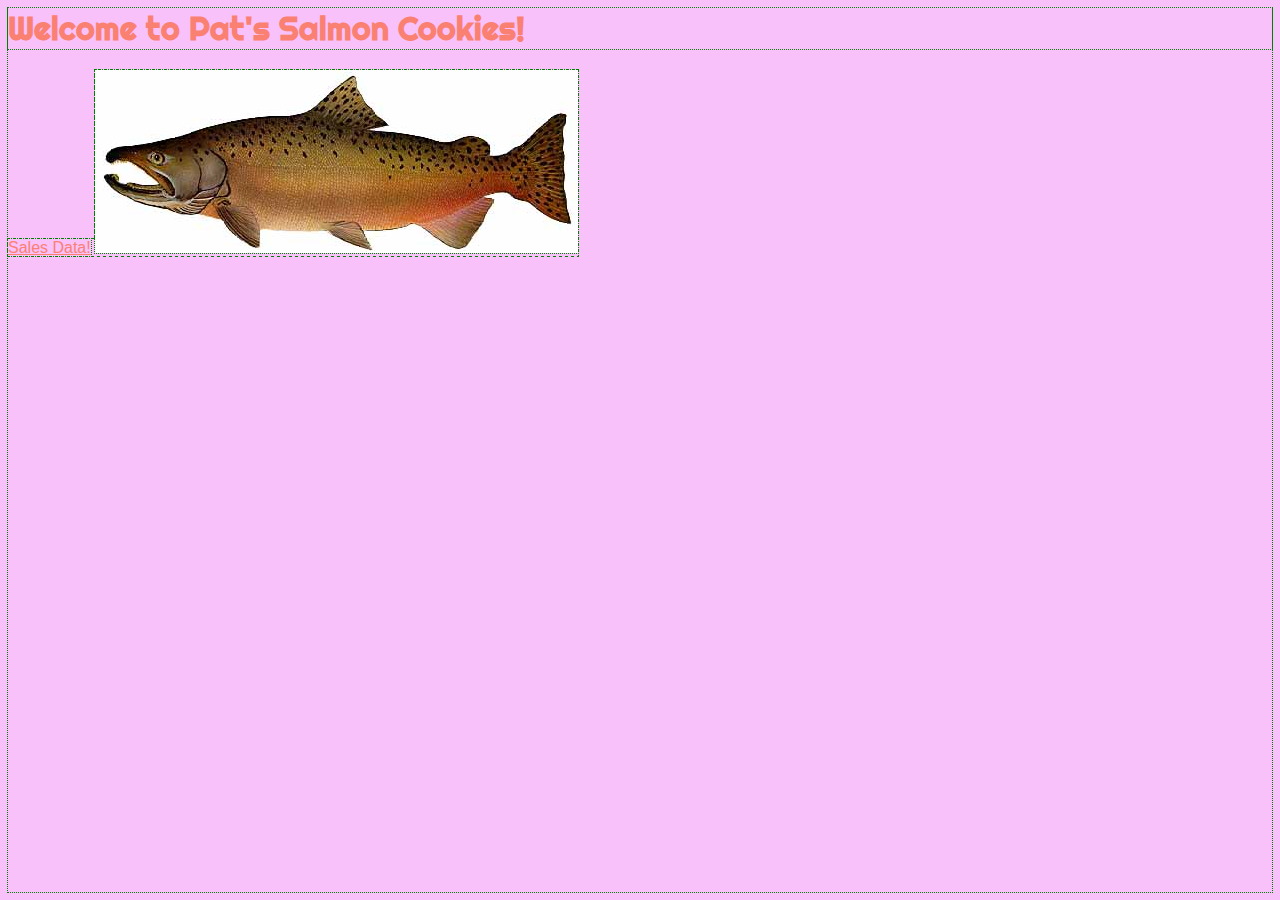
==== index.html @ 00e1e44e "did all the objects" ====
<DOCTYPE html>
    <html>
     <head>
       <meta charset="utf-8">
       <title>Salmon Cookies</title>
       <link rel="stylesheet" href="style.css">
       <link href="https://fonts.googleapis.com/css?family=Righteous" rel="stylesheet">
     </head>
     <body>
       <h1>Welcome to Pat's Salmon Cookies!</h1>
       <a href="sales.html">Sales Data!</a>
       <img src="/images/chinook.jpg">
     </body>
     <script src="app.js"></script>
    </html>
---- style.css ----
* {
    color: salmon;
    font-family: 'Helvetica', sans-serif;
    outline: 1px dotted green;
   }
   li {
    color: #777;
   }
  
   h1, h2 {
    font-family: 'Righteous', cursive;
   }
   
   body {
       
       background-color: #F8C1FA;
   }
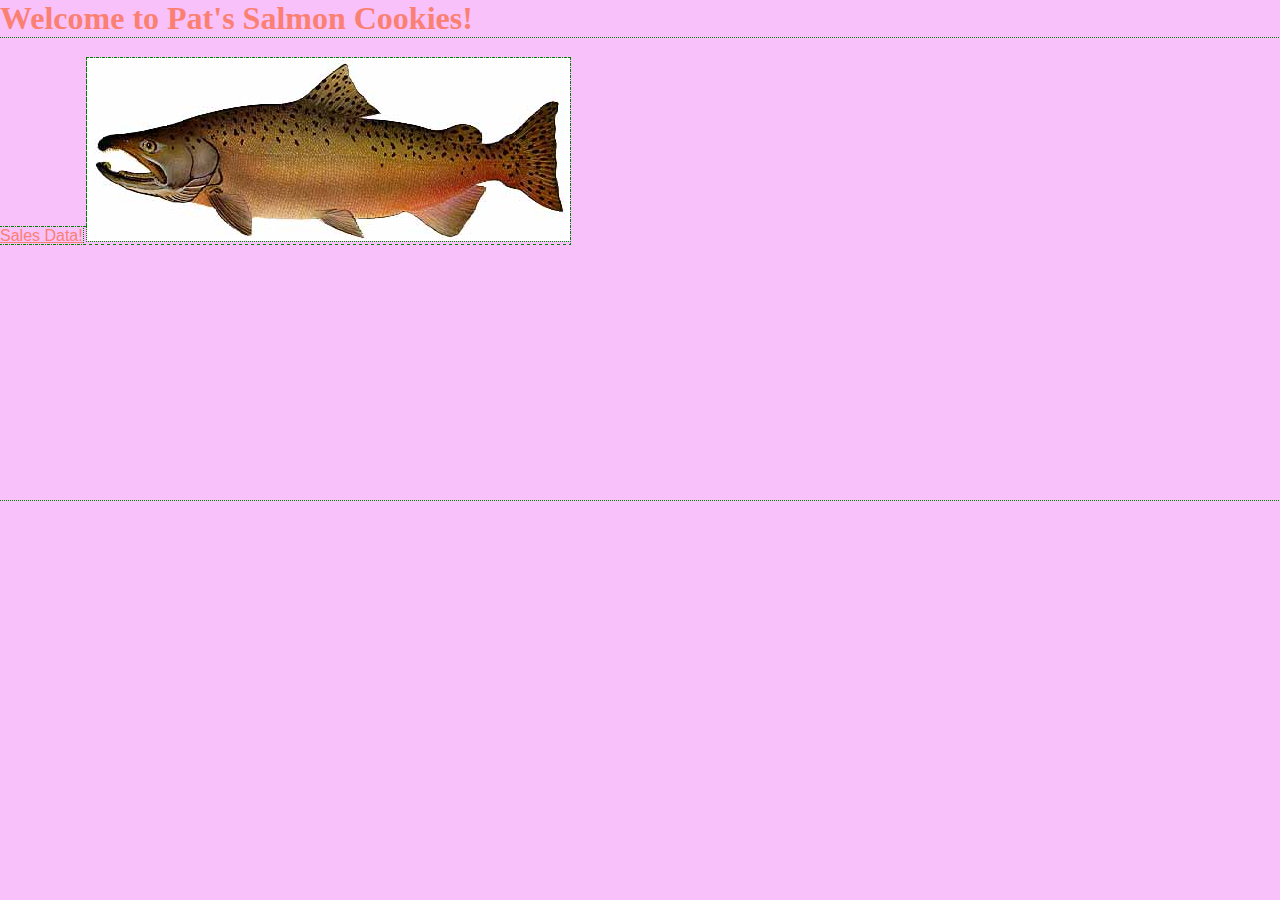
==== commit 0de419d7: "for nate" ====
--- a/index.html
+++ b/index.html
@@ -3,7 +3,7 @@
      <head>
        <meta charset="utf-8">
        <title>Salmon Cookies</title>
-       <link rel="stylesheet" href="style.css">
+       <link rel="stylesheet" href="style.css"
        <link href="https://fonts.googleapis.com/css?family=Righteous" rel="stylesheet">
      </head>
      <body>
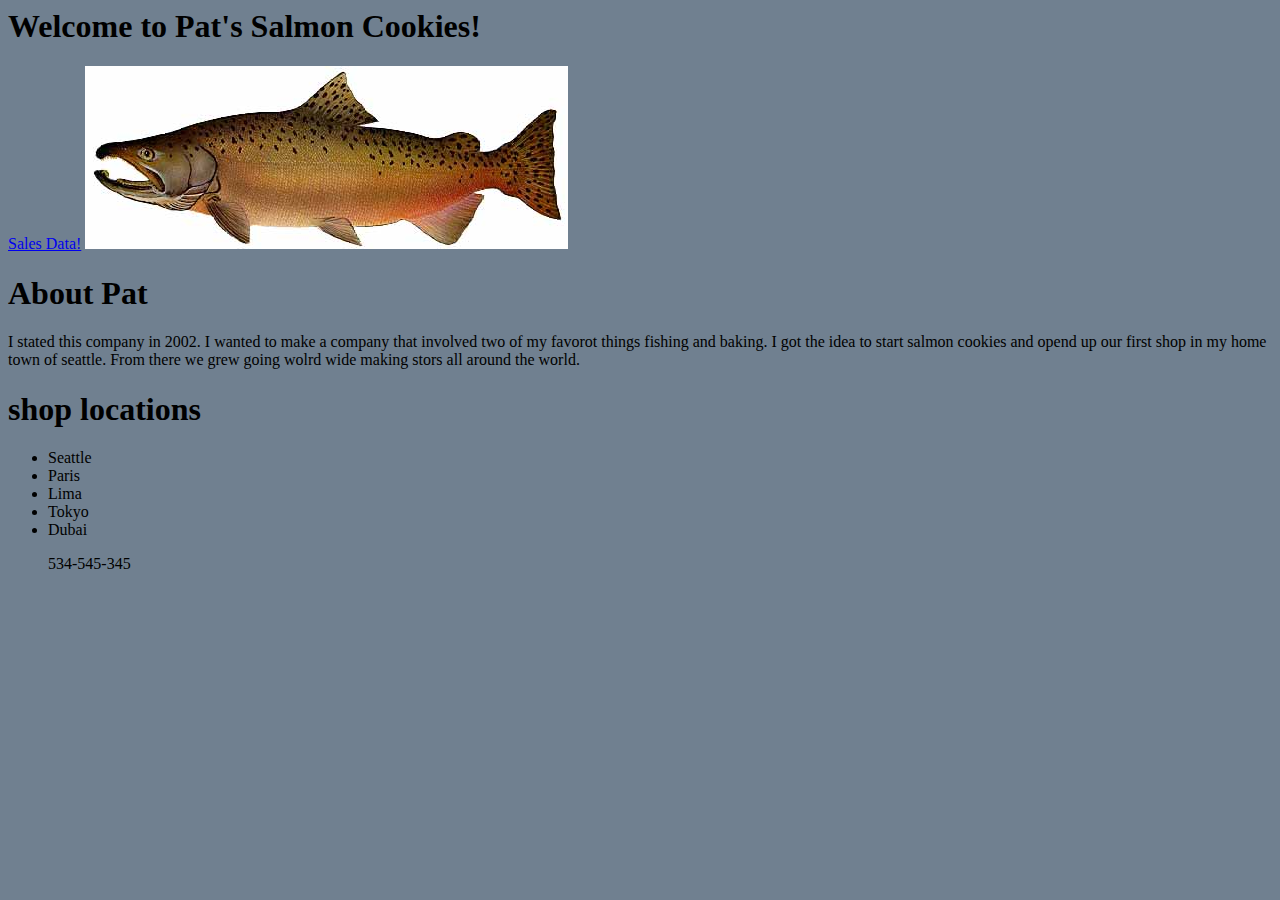
==== commit 1191546c: "worked on home" ====
--- a/index.html
+++ b/index.html
@@ -3,13 +3,28 @@
      <head>
        <meta charset="utf-8">
        <title>Salmon Cookies</title>
-       <link rel="stylesheet" href="style.css"
+       <link rel="stylesheet" href="home.css">
        <link href="https://fonts.googleapis.com/css?family=Righteous" rel="stylesheet">
      </head>
      <body>
        <h1>Welcome to Pat's Salmon Cookies!</h1>
        <a href="sales.html">Sales Data!</a>
        <img src="/images/chinook.jpg">
+       <section>
+         <h1>About Pat</h1>
+         <p>I stated this company in 2002.  I wanted to make a company that involved two of my favorot things fishing and baking.  I got the idea to start salmon cookies and opend up our first shop in my home town of seattle.  From there we grew going wolrd wide making stors all around the world.</p>
+       </section>
+       <section>
+         <h1>shop locations</h1>
+         <ul>
+           <li>Seattle</li>
+           <li>Paris</li>
+           <li>Lima</li>
+           <li>Tokyo</li>
+           <li>Dubai</li>
+           <p>534-545-345</p>
+         </ul>
+       </section>
      </body>
      <script src="app.js"></script>
     </html>
--- a/home.css
+++ b/home.css
@@ -0,0 +1,3 @@
+body{
+    background-color: slategray;
+}
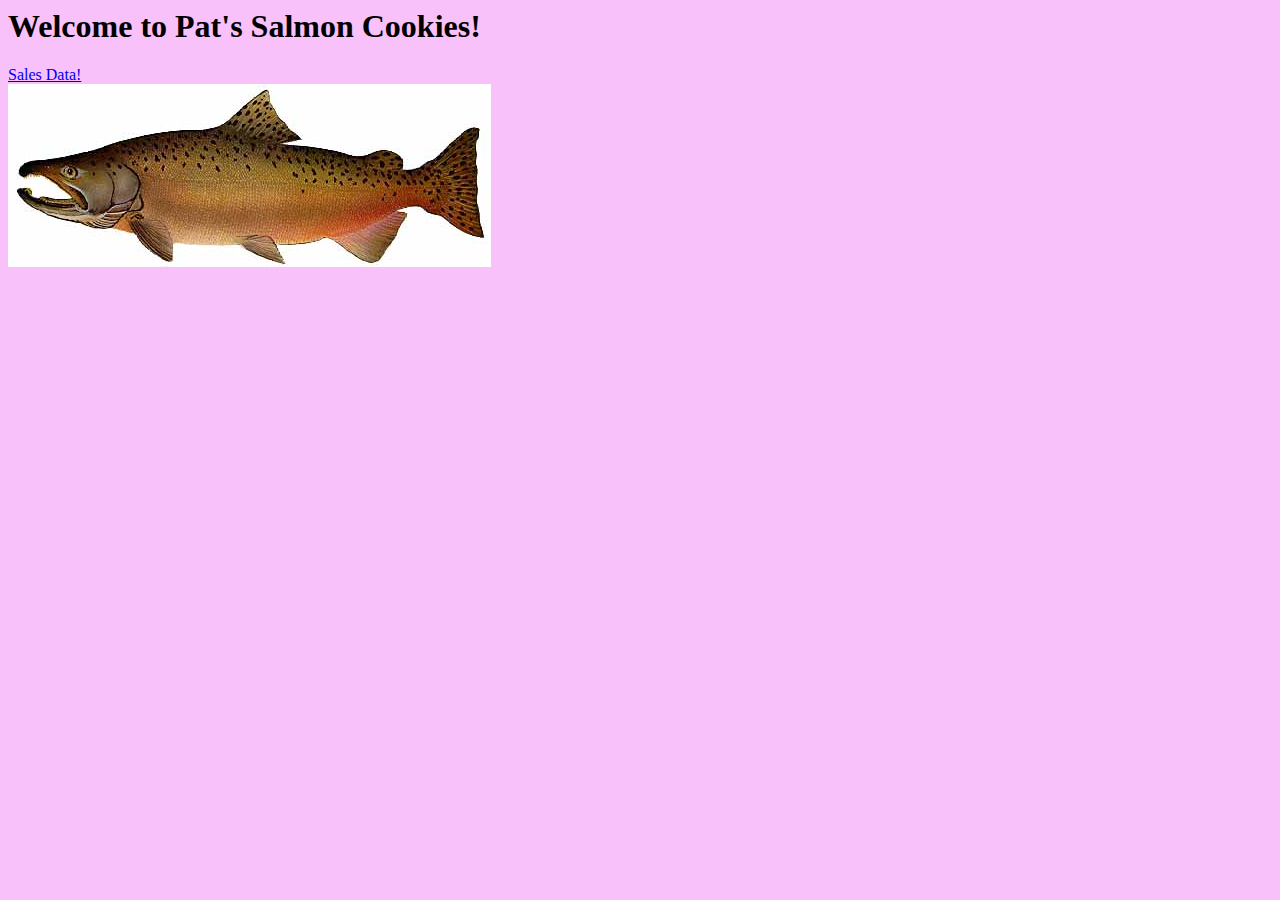
==== commit 6607c3dc: "yes#4" ====
--- a/index.html
+++ b/index.html
@@ -9,22 +9,9 @@
      <body>
        <h1>Welcome to Pat's Salmon Cookies!</h1>
        <a href="sales.html">Sales Data!</a>
+       <main>
        <img src="/images/chinook.jpg">
-       <section>
-         <h1>About Pat</h1>
-         <p>I stated this company in 2002.  I wanted to make a company that involved two of my favorot things fishing and baking.  I got the idea to start salmon cookies and opend up our first shop in my home town of seattle.  From there we grew going wolrd wide making stors all around the world.</p>
-       </section>
-       <section>
-         <h1>shop locations</h1>
-         <ul>
-           <li>Seattle</li>
-           <li>Paris</li>
-           <li>Lima</li>
-           <li>Tokyo</li>
-           <li>Dubai</li>
-           <p>534-545-345</p>
-         </ul>
-       </section>
+      </main>
      </body>
      <script src="app.js"></script>
     </html>
--- a/home.css
+++ b/home.css
@@ -1,3 +1,3 @@
-body{
-    background-color: slategray;
+body {    
+    background-color: #F8C1FA;
 }
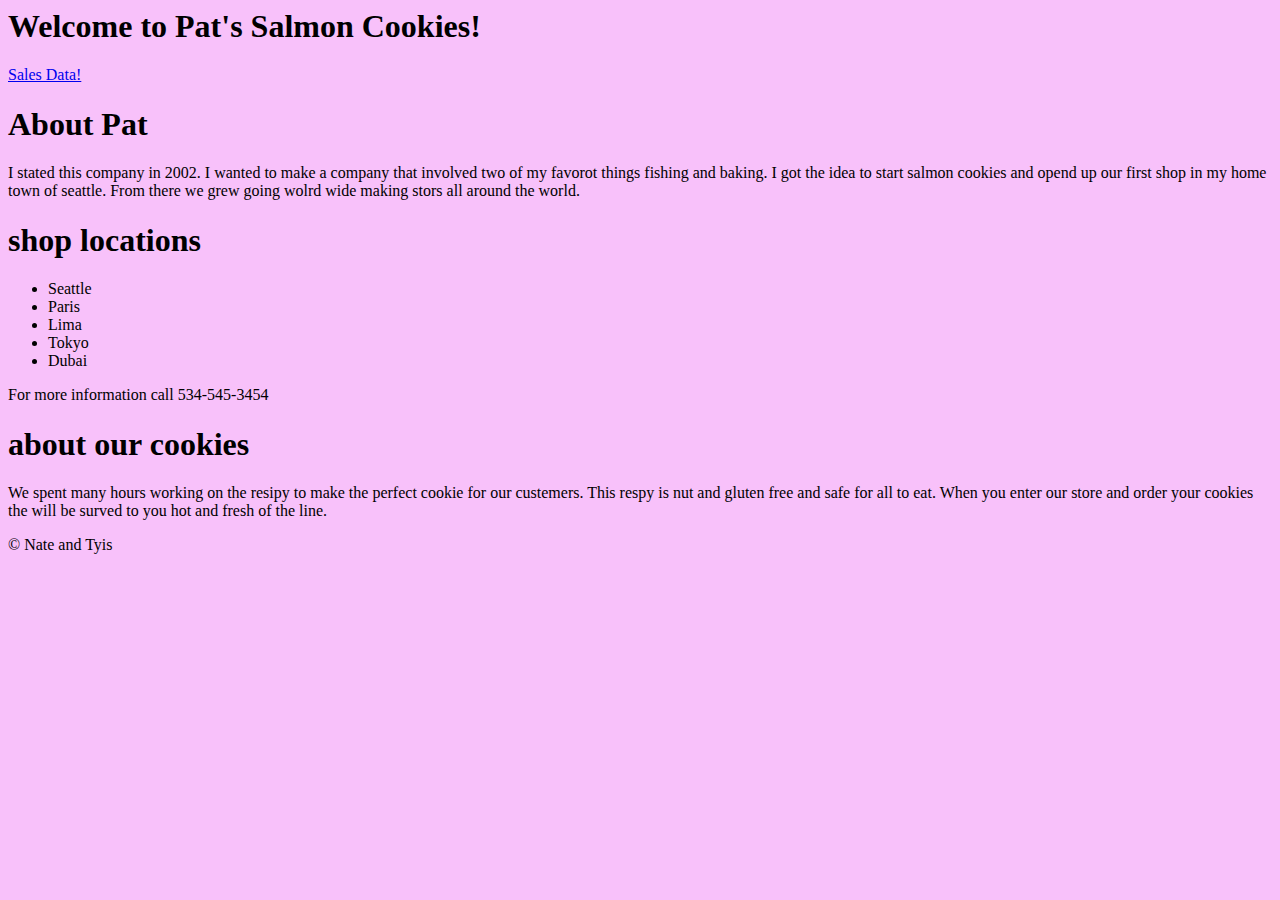
==== commit de557607: "HOME HTML IS DONE" ====
--- a/index.html
+++ b/index.html
@@ -9,9 +9,26 @@
      <body>
        <h1>Welcome to Pat's Salmon Cookies!</h1>
        <a href="sales.html">Sales Data!</a>
-       <main>
-       <img src="/images/chinook.jpg">
-      </main>
+       <section>
+         <h1>About Pat</h1>
+         <p>I stated this company in 2002.  I wanted to make a company that involved two of my favorot things fishing and baking.  I got the idea to start salmon cookies and opend up our first shop in my home town of seattle.  From there we grew going wolrd wide making stors all around the world.</p>
+       </section>
+       <section>
+         <h1>shop locations</h1>
+         <ul>
+           <li>Seattle</li>
+           <li>Paris</li>
+           <li>Lima</li>
+           <li>Tokyo</li>
+           <li>Dubai</li>
+         </ul>
+         <p>For more information call 534-545-3454</p>
+       </section>
+       <section>
+         <h1>about our cookies</h1>
+         <p>We spent many hours working on the resipy to make the perfect cookie for our custemers.  This respy is nut and gluten free and safe for all to eat.  When you enter our store and order your cookies the will be surved to you hot and fresh of the line.  </p>
+        </section>
+       <footer>&copy; Nate and Tyis</footer>
      </body>
      <script src="app.js"></script>
     </html>
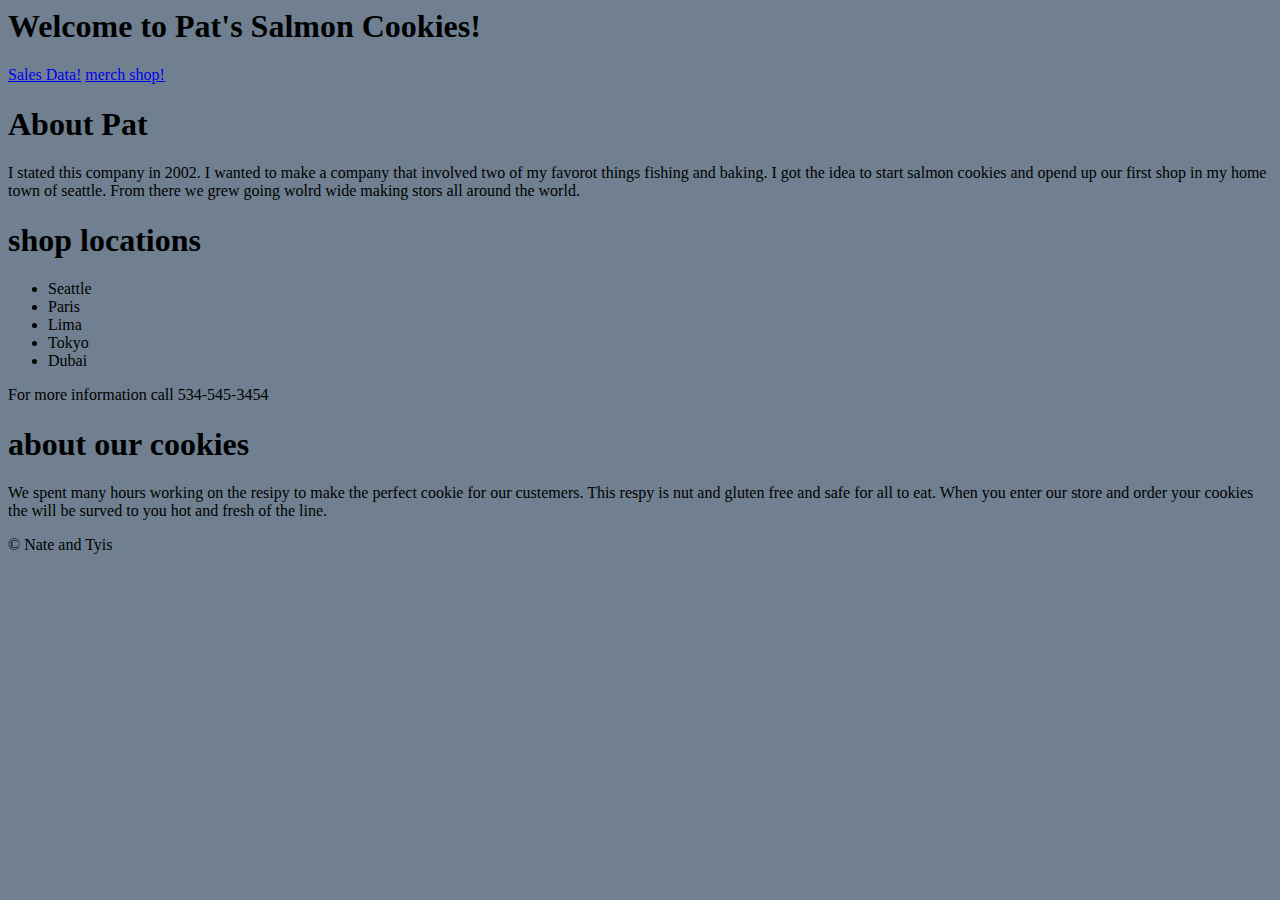
==== commit f5d8f873: "merch shop doneeeeeeee" ====
--- a/index.html
+++ b/index.html
@@ -9,6 +9,7 @@
      <body>
        <h1>Welcome to Pat's Salmon Cookies!</h1>
        <a href="sales.html">Sales Data!</a>
+       <a href="merch.html">merch shop!</a>
        <section>
          <h1>About Pat</h1>
          <p>I stated this company in 2002.  I wanted to make a company that involved two of my favorot things fishing and baking.  I got the idea to start salmon cookies and opend up our first shop in my home town of seattle.  From there we grew going wolrd wide making stors all around the world.</p>
--- a/home.css
+++ b/home.css
@@ -1,3 +1,4 @@
-body {    
-    background-color: #F8C1FA;
+
+body{
+    background-color: slategray;
 }
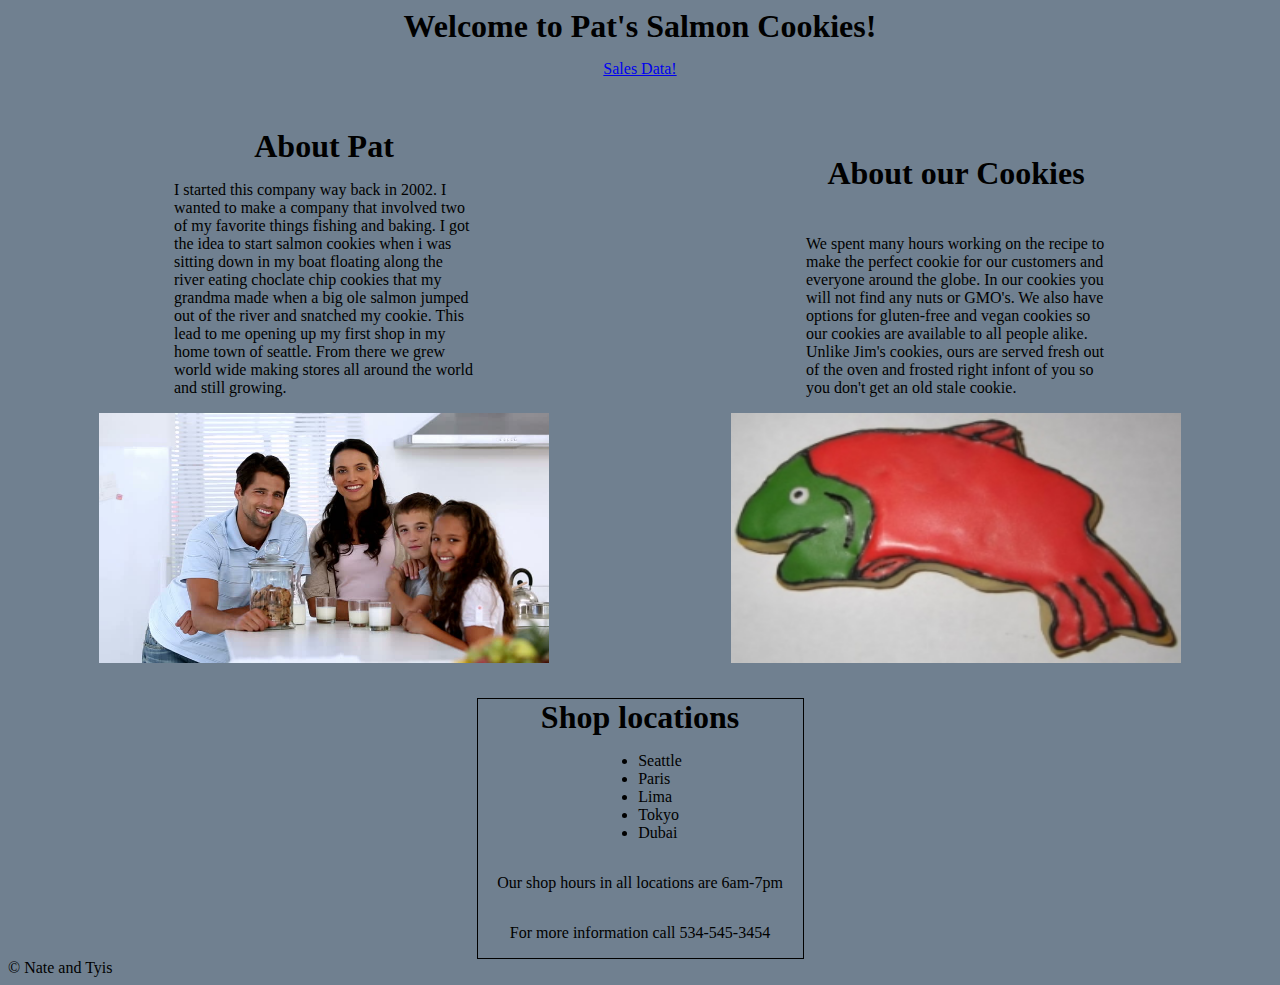
==== commit 0fa5a3a9: "yes" ====
--- a/index.html
+++ b/index.html
@@ -7,28 +7,37 @@
        <link href="https://fonts.googleapis.com/css?family=Righteous" rel="stylesheet">
      </head>
      <body>
+       <nav>
        <h1>Welcome to Pat's Salmon Cookies!</h1>
        <a href="sales.html">Sales Data!</a>
-       <a href="merch.html">merch shop!</a>
-       <section>
+      </nav>
+      <main>
+       <section id="pat">
          <h1>About Pat</h1>
-         <p>I stated this company in 2002.  I wanted to make a company that involved two of my favorot things fishing and baking.  I got the idea to start salmon cookies and opend up our first shop in my home town of seattle.  From there we grew going wolrd wide making stors all around the world.</p>
+         <p>I started this company way back in 2002.  I wanted to make a company that involved two of my favorite things fishing and baking.  I got the idea to start salmon cookies when i was sitting down in my boat floating along the river eating  choclate chip cookies that my grandma made when a big ole salmon jumped out of the river and snatched my cookie. This lead to me opening up my first shop in my home town of seattle.  From there we grew world wide making stores all around the world and still growing.</p>
        </section>
-       <section>
-         <h1>shop locations</h1>
-         <ul>
-           <li>Seattle</li>
-           <li>Paris</li>
-           <li>Lima</li>
-           <li>Tokyo</li>
-           <li>Dubai</li>
-         </ul>
-         <p>For more information call 534-545-3454</p>
+       <section id="cookies">
+        <h1>About our Cookies</h1>
+        <p>We spent many hours working on the recipe to make the perfect cookie for our customers and everyone around the globe. In our cookies you will not find any nuts or GMO's. We also have options for gluten-free and vegan cookies so our cookies are available to all people alike. Unlike Jim's cookies, ours are served fresh out of the oven and frosted right infont of you so you don't get an old stale cookie.  </p>
        </section>
-       <section>
-         <h1>about our cookies</h1>
-         <p>We spent many hours working on the resipy to make the perfect cookie for our custemers.  This respy is nut and gluten free and safe for all to eat.  When you enter our store and order your cookies the will be surved to you hot and fresh of the line.  </p>
-        </section>
+        </main>
+        <section id="img">
+       <img src="images/family.jpg" alt="">
+       <img src="images/frosted-cookie.jpg" alt="">
+      </section>
+       <section id="shop">
+        <h1>Shop locations</h1>
+        <ul>
+          <li>Seattle</li>
+          <li>Paris</li>
+          <li>Lima</li>
+          <li>Tokyo</li>
+          <li>Dubai</li>
+        </ul>
+        <p>Our shop hours in all locations are 6am-7pm</p>
+        <p>For more information call 534-545-3454</p>
+      </section>
+       
        <footer>&copy; Nate and Tyis</footer>
      </body>
      <script src="app.js"></script>
--- a/home.css
+++ b/home.css
@@ -2,3 +2,55 @@
 body{
     background-color: slategray;
 }
+nav {
+    display: flex;
+     flex-direction: column;
+     justify-content: center;
+     align-items: center;
+     background-color: almon;
+     margin-bottom: 50px;
+}
+
+#pat {
+    display: flex;
+    flex-direction: column;
+    border: 1px;
+    width: 300px;
+    
+}
+main {
+    display: flex;
+    justify-content: center;
+    justify-content: space-around;
+}
+h1 {
+    margin: auto;
+}
+#cookies {
+    display: flex;
+    flex-direction: column;
+    border: 1px;
+    width: 300px;
+}
+img {
+    width: 450px;
+    height: 250px;
+}
+#img {
+    display: flex;
+    justify-content: space-around;
+}
+#shop {
+    display: flex;
+    flex-direction: column;
+    justify-content: center;
+    align-items: center;
+    margin-top: 35px;
+    border: solid 1px black;
+    width: 325px;
+    margin:auto;
+    margin-top: 35px;
+}
+a {
+    margin-top: 15px;
+}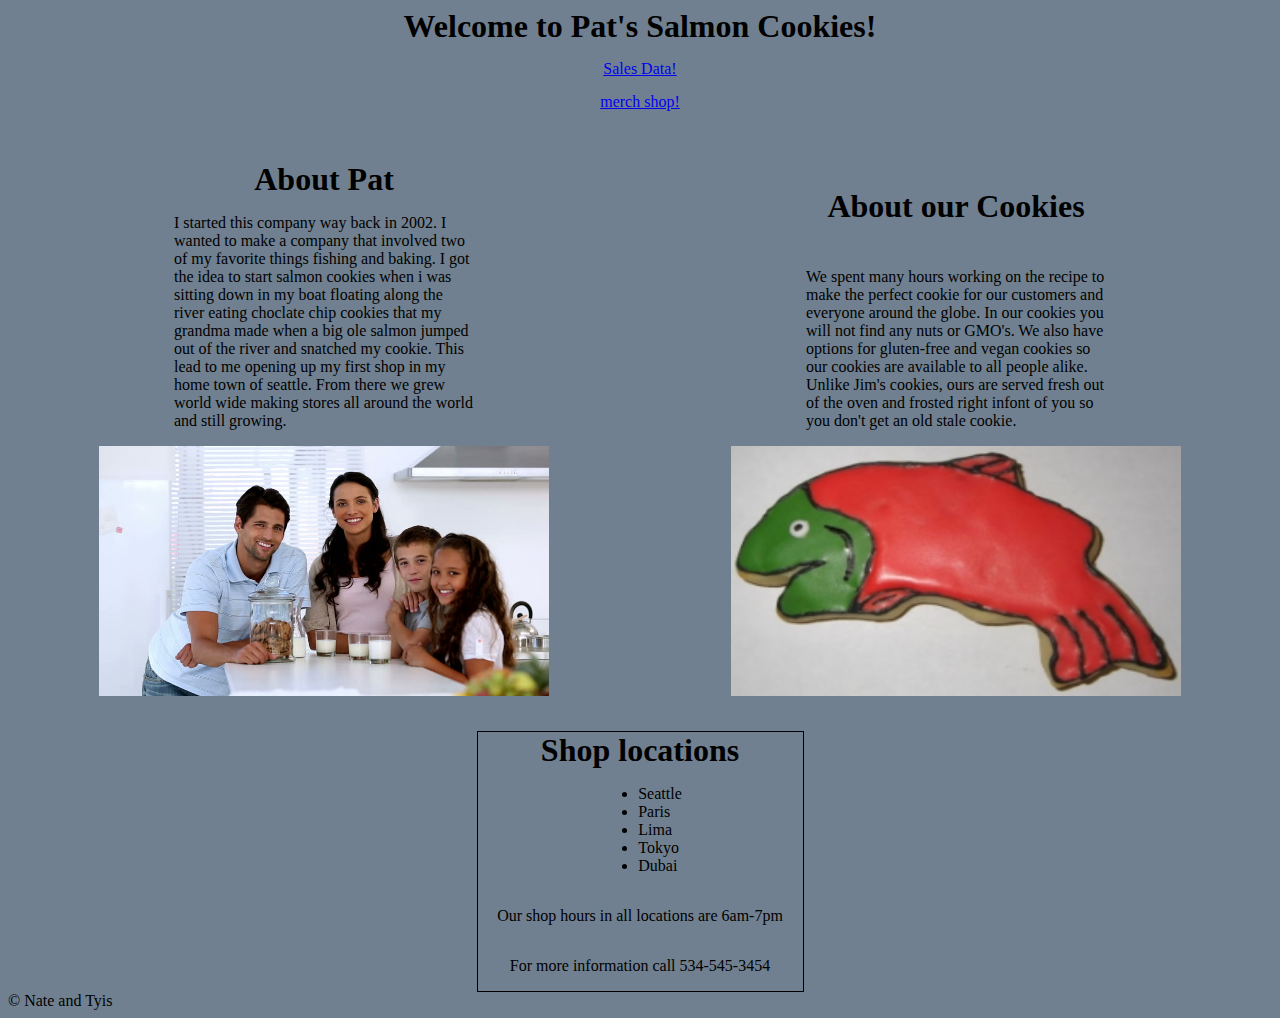
==== commit c9bbd07c: "Merge branch 'main' into Nate_branch" ====
--- a/index.html
+++ b/index.html
@@ -9,7 +9,9 @@
      <body>
        <nav>
        <h1>Welcome to Pat's Salmon Cookies!</h1>
-       <a href="sales.html">Sales Data!</a>
+         <a href="sales.html">Sales Data!</a>
+       <a href="merch.html">merch shop!</a>
+       <section>
       </nav>
       <main>
        <section id="pat">
